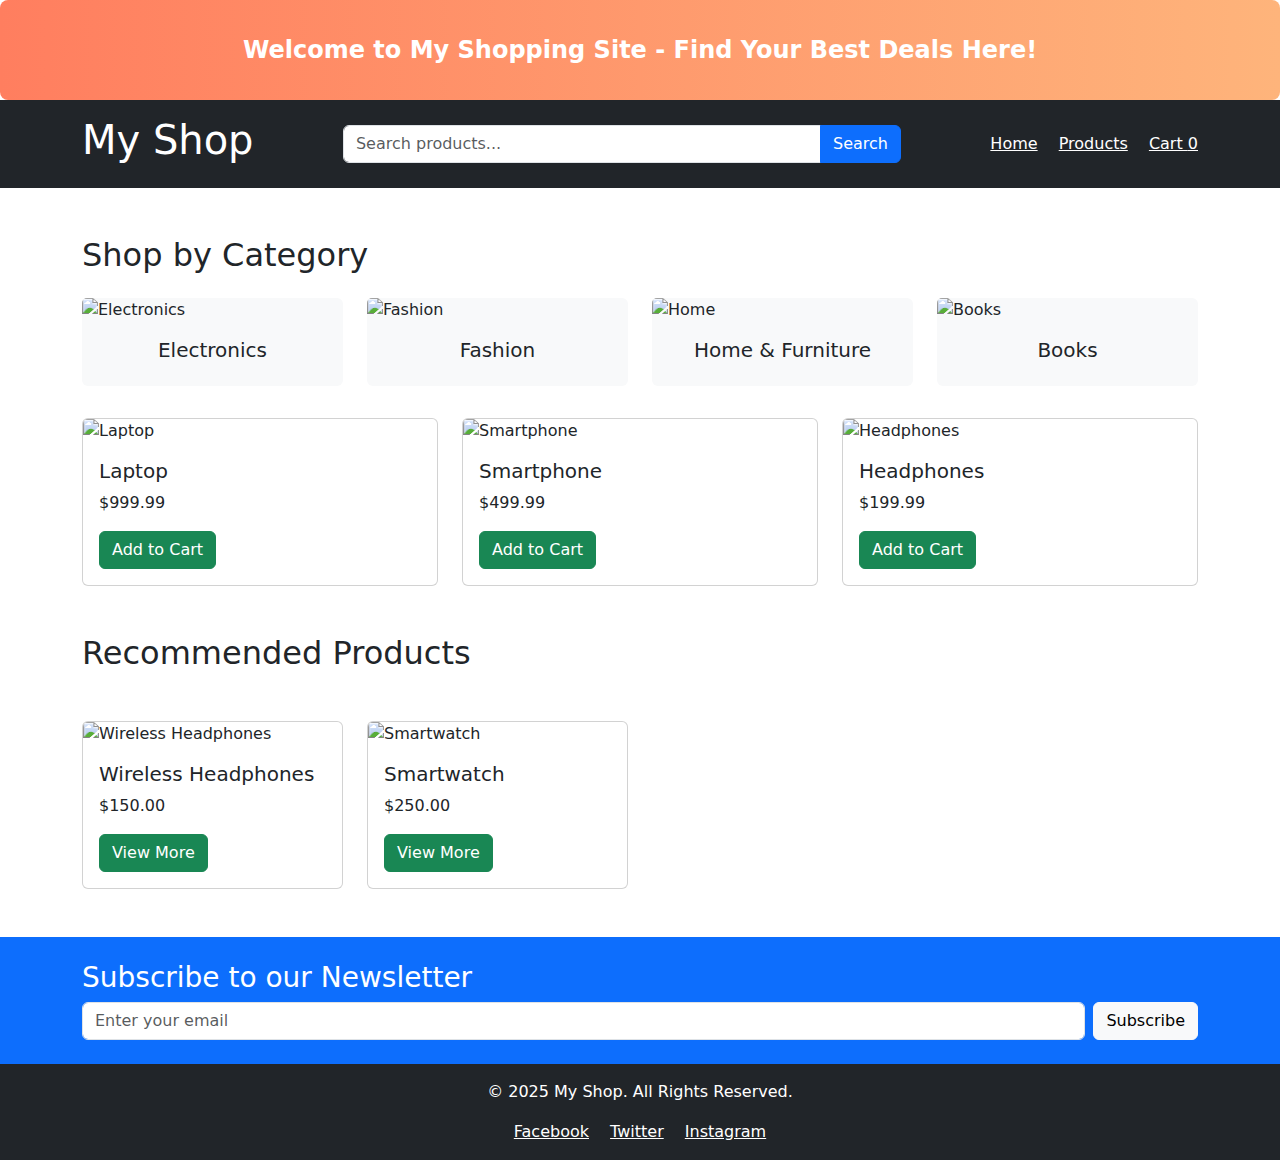
==== index.html @ 82612d83 "Update index.html" ====
<!DOCTYPE html>
<html lang="en">
<head>
    <meta charset="UTF-8">
    <meta name="viewport" content="width=device-width, initial-scale=1.0">
    <title>My Shopping Site</title>
    <link rel="stylesheet" href="https://stackpath.bootstrapcdn.com/bootstrap/5.3.0/css/bootstrap.min.css">
    <script src="https://kit.fontawesome.com/a076d05399.js" crossorigin="anonymous"></script>
    <link rel="stylesheet" href="styles.css">
    <style>
        .header-banner {
            background: linear-gradient(to right, #ff7e5f, #feb47b);
            padding: 2rem;
            text-align: center;
            color: white;
            font-size: 1.5rem;
            font-weight: bold;
            border-radius: 8px;
        }
        .category-section {
            margin: 2rem 0;
        }
        .category-card {
            border: none;
            background: #f8f9fa;
            transition: transform 0.2s ease-in-out, box-shadow 0.2s ease-in-out;
        }
        .category-card:hover {
            transform: translateY(-5px);
            box-shadow: 0 4px 8px rgba(0, 0, 0, 0.1);
        }
    </style>
</head>
<body>
    <div class="header-banner">
        Welcome to My Shopping Site - Find Your Best Deals Here!
    </div>

    <header class="bg-dark text-white p-3">
        <div class="container d-flex justify-content-between align-items-center">
            <h1>My Shop</h1>
            <div class="input-group w-50">
                <input type="text" class="form-control" placeholder="Search products..." id="search-bar">
                <button class="btn btn-primary" onclick="searchProducts()">Search</button>
            </div>
            <nav>
                <a href="#" class="text-white me-3">Home</a>
                <a href="#" class="text-white me-3">Products</a>
                <a href="#" class="cart text-white">Cart <span id="cart-count" class="cart-badge">0</span></a>
            </nav>
        </div>
    </header>

    <main class="container my-5">
        <div class="category-section">
            <h2 class="mb-4">Shop by Category</h2>
            <div class="row">
                <div class="col-md-3">
                    <div class="card category-card">
                        <img src="public/electronics.jpg" class="card-img-top" alt="Electronics">
                        <div class="card-body text-center">
                            <h5 class="card-title">Electronics</h5>
                        </div>
                    </div>
                </div>
                <div class="col-md-3">
                    <div class="card category-card">
                        <img src="public/fashion.jpg" class="card-img-top" alt="Fashion">
                        <div class="card-body text-center">
                            <h5 class="card-title">Fashion</h5>
                        </div>
                    </div>
                </div>
                <div class="col-md-3">
                    <div class="card category-card">
                        <img src="public/home.jpg" class="card-img-top" alt="Home">
                        <div class="card-body text-center">
                            <h5 class="card-title">Home & Furniture</h5>
                        </div>
                    </div>
                </div>
                <div class="col-md-3">
                    <div class="card category-card">
                        <img src="public/books.jpg" class="card-img-top" alt="Books">
                        <div class="card-body text-center">
                            <h5 class="card-title">Books</h5>
                        </div>
                    </div>
                </div>
            </div>
        </div>

        <div class="row">
            <div class="col-md-4">
                <div class="card product-card">
                    <img src="public/laptop.jpg" class="card-img-top" alt="Laptop">
                    <div class="card-body">
                        <h5 class="card-title">Laptop</h5>
                        <p class="card-text">$999.99</p>
                        <button class="btn btn-success">Add to Cart</button>
                    </div>
                </div>
            </div>
            <div class="col-md-4">
                <div class="card product-card">
                    <img src="public/smartphone.jpg" class="card-img-top" alt="Smartphone">
                    <div class="card-body">
                        <h5 class="card-title">Smartphone</h5>
                        <p class="card-text">$499.99</p>
                        <button class="btn btn-success">Add to Cart</button>
                    </div>
                </div>
            </div>
            <div class="col-md-4">
                <div class="card product-card">
                    <img src="public/headphones.jpg" class="card-img-top" alt="Headphones">
                    <div class="card-body">
                        <h5 class="card-title">Headphones</h5>
                        <p class="card-text">$199.99</p>
                        <button class="btn btn-success">Add to Cart</button>
                    </div>
                </div>
            </div>
        </div>

        <h2 class="my-5">Recommended Products</h2>
        <div class="row">
            <div class="col-md-3">
                <div class="card">
                    <img src="public/headphones.jpg" class="card-img-top" alt="Wireless Headphones">
                    <div class="card-body">
                        <h5 class="card-title">Wireless Headphones</h5>
                        <p class="card-text">$150.00</p>
                        <button class="btn btn-success">View More</button>
                    </div>
                </div>
            </div>
            <div class="col-md-3">
                <div class="card">
                    <img src="public/smartwatch.jpg" class="card-img-top" alt="Smartwatch">
                    <div class="card-body">
                        <h5 class="card-title">Smartwatch</h5>
                        <p class="card-text">$250.00</p>
                        <button class="btn btn-success">View More</button>
                    </div>
                </div>
            </div>
        </div>
    </main>

    <section class="bg-primary text-white p-4">
        <div class="container">
            <h3>Subscribe to our Newsletter</h3>
            <form class="d-flex">
                <input type="email" class="form-control me-2" placeholder="Enter your email" required>
                <button type="submit" class="btn btn-light">Subscribe</button>
            </form>
        </div>
    </section>

    <footer class="bg-dark text-white text-center py-3">
        <p>&copy; 2025 My Shop. All Rights Reserved.</p>
        <div class="social-icons">
            <a href="#" class="text-white me-3"><i class="fab fa-facebook"></i> Facebook</a>
            <a href="#" class="text-white me-3"><i class="fab fa-twitter"></i> Twitter</a>
            <a href="#" class="text-white"><i class="fab fa-instagram"></i> Instagram</a>
        </div>
    </footer>

    <script src="script.js"></script>
</body>
</html>
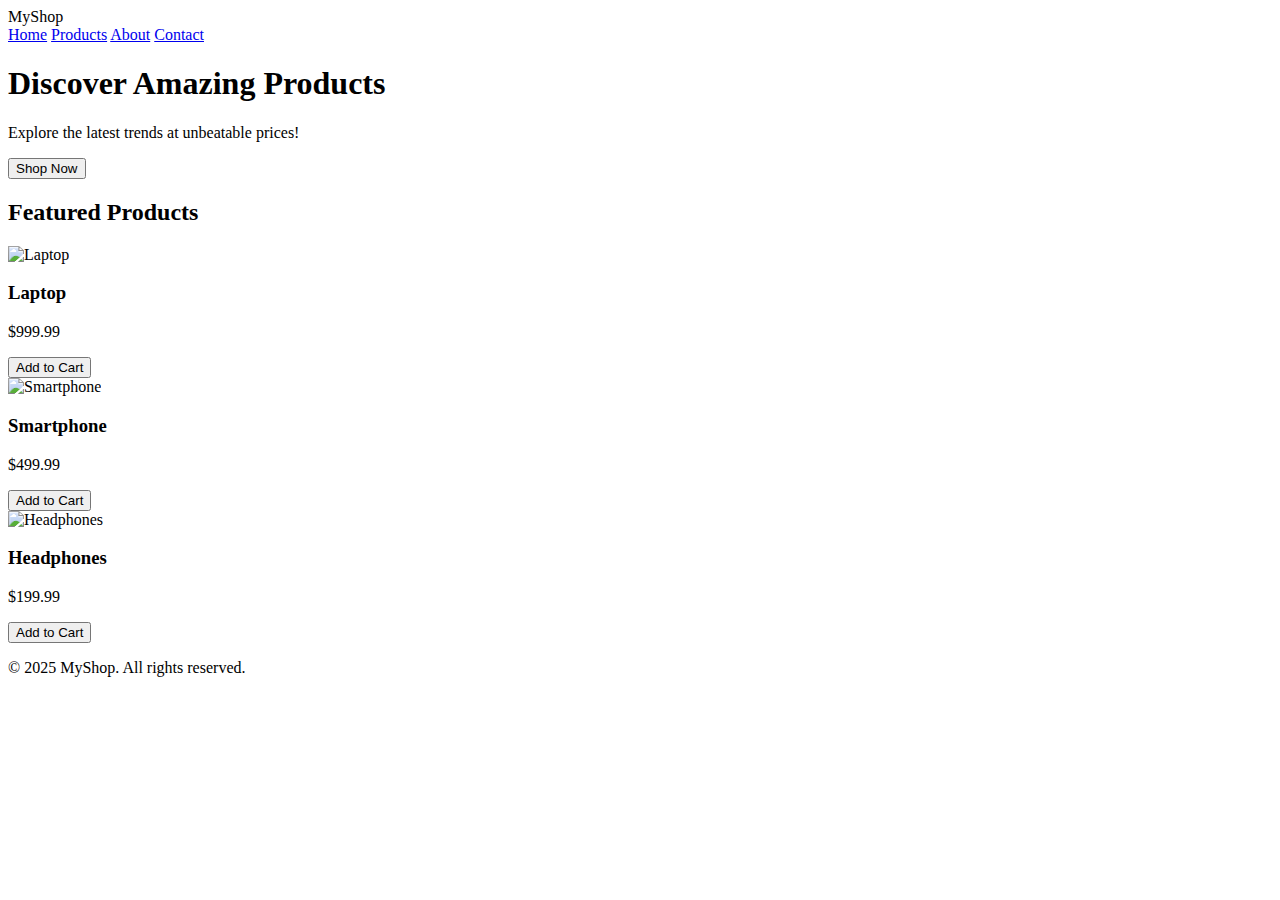
==== commit 79da129c: "Update index.html" ====
--- a/index.html
+++ b/index.html
@@ -3,170 +3,53 @@
 <head>
     <meta charset="UTF-8">
     <meta name="viewport" content="width=device-width, initial-scale=1.0">
-    <title>My Shopping Site</title>
-    <link rel="stylesheet" href="https://stackpath.bootstrapcdn.com/bootstrap/5.3.0/css/bootstrap.min.css">
-    <script src="https://kit.fontawesome.com/a076d05399.js" crossorigin="anonymous"></script>
+    <title>Modern Shopping Site</title>
     <link rel="stylesheet" href="styles.css">
-    <style>
-        .header-banner {
-            background: linear-gradient(to right, #ff7e5f, #feb47b);
-            padding: 2rem;
-            text-align: center;
-            color: white;
-            font-size: 1.5rem;
-            font-weight: bold;
-            border-radius: 8px;
-        }
-        .category-section {
-            margin: 2rem 0;
-        }
-        .category-card {
-            border: none;
-            background: #f8f9fa;
-            transition: transform 0.2s ease-in-out, box-shadow 0.2s ease-in-out;
-        }
-        .category-card:hover {
-            transform: translateY(-5px);
-            box-shadow: 0 4px 8px rgba(0, 0, 0, 0.1);
-        }
-    </style>
+    <link href="https://fonts.googleapis.com/css2?family=Poppins:wght@400;600&display=swap" rel="stylesheet">
 </head>
 <body>
-    <div class="header-banner">
-        Welcome to My Shopping Site - Find Your Best Deals Here!
-    </div>
-
-    <header class="bg-dark text-white p-3">
-        <div class="container d-flex justify-content-between align-items-center">
-            <h1>My Shop</h1>
-            <div class="input-group w-50">
-                <input type="text" class="form-control" placeholder="Search products..." id="search-bar">
-                <button class="btn btn-primary" onclick="searchProducts()">Search</button>
+    <header>
+        <div class="logo">MyShop</div>
+        <nav>
+            <a href="#">Home</a>
+            <a href="#">Products</a>
+            <a href="#">About</a>
+            <a href="#">Contact</a>
+        </nav>
+    </header>
+    
+    <section class="hero">
+        <h1>Discover Amazing Products</h1>
+        <p>Explore the latest trends at unbeatable prices!</p>
+        <button onclick="window.location.href='#products'">Shop Now</button>
+    </section>
+    
+    <section id="products">
+        <h2>Featured Products</h2>
+        <div class="product-grid">
+            <div class="product-card">
+                <img src="images/laptop.jpg" alt="Laptop">
+                <h3>Laptop</h3>
+                <p>$999.99</p>
+                <button>Add to Cart</button>
             </div>
-            <nav>
-                <a href="#" class="text-white me-3">Home</a>
-                <a href="#" class="text-white me-3">Products</a>
-                <a href="#" class="cart text-white">Cart <span id="cart-count" class="cart-badge">0</span></a>
-            </nav>
-        </div>
-    </header>
-
-    <main class="container my-5">
-        <div class="category-section">
-            <h2 class="mb-4">Shop by Category</h2>
-            <div class="row">
-                <div class="col-md-3">
-                    <div class="card category-card">
-                        <img src="public/electronics.jpg" class="card-img-top" alt="Electronics">
-                        <div class="card-body text-center">
-                            <h5 class="card-title">Electronics</h5>
-                        </div>
-                    </div>
-                </div>
-                <div class="col-md-3">
-                    <div class="card category-card">
-                        <img src="public/fashion.jpg" class="card-img-top" alt="Fashion">
-                        <div class="card-body text-center">
-                            <h5 class="card-title">Fashion</h5>
-                        </div>
-                    </div>
-                </div>
-                <div class="col-md-3">
-                    <div class="card category-card">
-                        <img src="public/home.jpg" class="card-img-top" alt="Home">
-                        <div class="card-body text-center">
-                            <h5 class="card-title">Home & Furniture</h5>
-                        </div>
-                    </div>
-                </div>
-                <div class="col-md-3">
-                    <div class="card category-card">
-                        <img src="public/books.jpg" class="card-img-top" alt="Books">
-                        <div class="card-body text-center">
-                            <h5 class="card-title">Books</h5>
-                        </div>
-                    </div>
-                </div>
+            <div class="product-card">
+                <img src="images/smartphone.jpg" alt="Smartphone">
+                <h3>Smartphone</h3>
+                <p>$499.99</p>
+                <button>Add to Cart</button>
             </div>
-        </div>
-
-        <div class="row">
-            <div class="col-md-4">
-                <div class="card product-card">
-                    <img src="public/laptop.jpg" class="card-img-top" alt="Laptop">
-                    <div class="card-body">
-                        <h5 class="card-title">Laptop</h5>
-                        <p class="card-text">$999.99</p>
-                        <button class="btn btn-success">Add to Cart</button>
-                    </div>
-                </div>
+            <div class="product-card">
+                <img src="images/headphones.jpg" alt="Headphones">
+                <h3>Headphones</h3>
+                <p>$199.99</p>
+                <button>Add to Cart</button>
             </div>
-            <div class="col-md-4">
-                <div class="card product-card">
-                    <img src="public/smartphone.jpg" class="card-img-top" alt="Smartphone">
-                    <div class="card-body">
-                        <h5 class="card-title">Smartphone</h5>
-                        <p class="card-text">$499.99</p>
-                        <button class="btn btn-success">Add to Cart</button>
-                    </div>
-                </div>
-            </div>
-            <div class="col-md-4">
-                <div class="card product-card">
-                    <img src="public/headphones.jpg" class="card-img-top" alt="Headphones">
-                    <div class="card-body">
-                        <h5 class="card-title">Headphones</h5>
-                        <p class="card-text">$199.99</p>
-                        <button class="btn btn-success">Add to Cart</button>
-                    </div>
-                </div>
-            </div>
-        </div>
-
-        <h2 class="my-5">Recommended Products</h2>
-        <div class="row">
-            <div class="col-md-3">
-                <div class="card">
-                    <img src="public/headphones.jpg" class="card-img-top" alt="Wireless Headphones">
-                    <div class="card-body">
-                        <h5 class="card-title">Wireless Headphones</h5>
-                        <p class="card-text">$150.00</p>
-                        <button class="btn btn-success">View More</button>
-                    </div>
-                </div>
-            </div>
-            <div class="col-md-3">
-                <div class="card">
-                    <img src="public/smartwatch.jpg" class="card-img-top" alt="Smartwatch">
-                    <div class="card-body">
-                        <h5 class="card-title">Smartwatch</h5>
-                        <p class="card-text">$250.00</p>
-                        <button class="btn btn-success">View More</button>
-                    </div>
-                </div>
-            </div>
-        </div>
-    </main>
-
-    <section class="bg-primary text-white p-4">
-        <div class="container">
-            <h3>Subscribe to our Newsletter</h3>
-            <form class="d-flex">
-                <input type="email" class="form-control me-2" placeholder="Enter your email" required>
-                <button type="submit" class="btn btn-light">Subscribe</button>
-            </form>
         </div>
     </section>
 
-    <footer class="bg-dark text-white text-center py-3">
-        <p>&copy; 2025 My Shop. All Rights Reserved.</p>
-        <div class="social-icons">
-            <a href="#" class="text-white me-3"><i class="fab fa-facebook"></i> Facebook</a>
-            <a href="#" class="text-white me-3"><i class="fab fa-twitter"></i> Twitter</a>
-            <a href="#" class="text-white"><i class="fab fa-instagram"></i> Instagram</a>
-        </div>
+    <footer>
+        <p>&copy; 2025 MyShop. All rights reserved.</p>
     </footer>
-
-    <script src="script.js"></script>
 </body>
 </html>
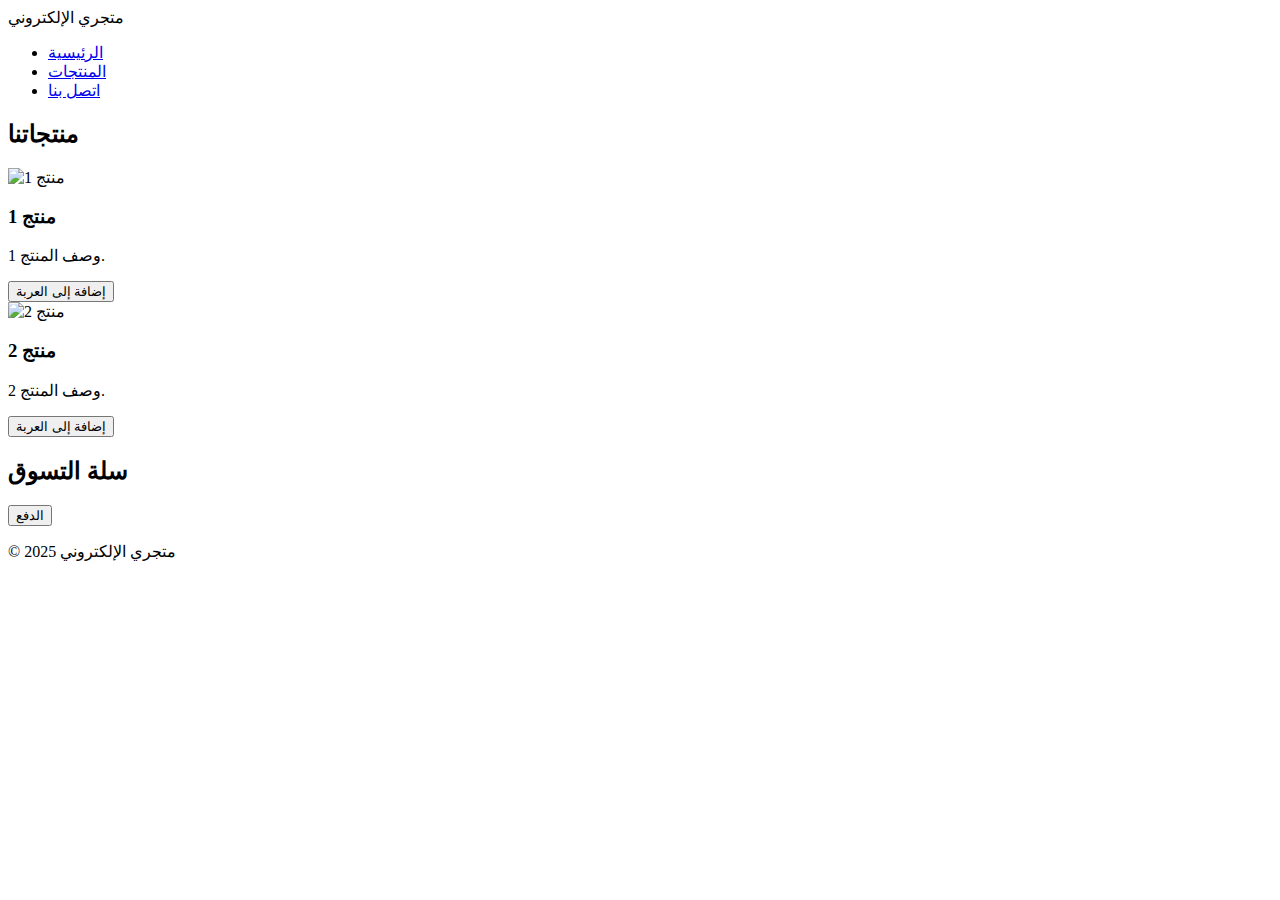
==== commit cdbf3e7a: "Update index.html" ====
--- a/index.html
+++ b/index.html
@@ -1,55 +1,52 @@
 <!DOCTYPE html>
-<html lang="en">
+<html lang="ar">
 <head>
     <meta charset="UTF-8">
     <meta name="viewport" content="width=device-width, initial-scale=1.0">
-    <title>Modern Shopping Site</title>
+    <title>متجري الإلكتروني</title>
     <link rel="stylesheet" href="styles.css">
-    <link href="https://fonts.googleapis.com/css2?family=Poppins:wght@400;600&display=swap" rel="stylesheet">
 </head>
 <body>
+    <!-- شريط التنقل -->
     <header>
-        <div class="logo">MyShop</div>
+        <div class="logo">متجري الإلكتروني</div>
         <nav>
-            <a href="#">Home</a>
-            <a href="#">Products</a>
-            <a href="#">About</a>
-            <a href="#">Contact</a>
+            <ul>
+                <li><a href="#home">الرئيسية</a></li>
+                <li><a href="#shop">المنتجات</a></li>
+                <li><a href="#contact">اتصل بنا</a></li>
+            </ul>
         </nav>
     </header>
-    
-    <section class="hero">
-        <h1>Discover Amazing Products</h1>
-        <p>Explore the latest trends at unbeatable prices!</p>
-        <button onclick="window.location.href='#products'">Shop Now</button>
-    </section>
-    
-    <section id="products">
-        <h2>Featured Products</h2>
-        <div class="product-grid">
-            <div class="product-card">
-                <img src="images/laptop.jpg" alt="Laptop">
-                <h3>Laptop</h3>
-                <p>$999.99</p>
-                <button>Add to Cart</button>
-            </div>
-            <div class="product-card">
-                <img src="images/smartphone.jpg" alt="Smartphone">
-                <h3>Smartphone</h3>
-                <p>$499.99</p>
-                <button>Add to Cart</button>
-            </div>
-            <div class="product-card">
-                <img src="images/headphones.jpg" alt="Headphones">
-                <h3>Headphones</h3>
-                <p>$199.99</p>
-                <button>Add to Cart</button>
-            </div>
+
+    <!-- قسم المنتجات -->
+    <section id="shop" class="products">
+        <h2>منتجاتنا</h2>
+        <div class="product">
+            <img src="product1.jpg" alt="منتج 1">
+            <h3>منتج 1</h3>
+            <p>وصف المنتج 1.</p>
+            <button onclick="addToCart('منتج 1')">إضافة إلى العربة</button>
+        </div>
+        <div class="product">
+            <img src="product2.jpg" alt="منتج 2">
+            <h3>منتج 2</h3>
+            <p>وصف المنتج 2.</p>
+            <button onclick="addToCart('منتج 2')">إضافة إلى العربة</button>
         </div>
     </section>
 
+    <!-- سلة التسوق -->
+    <section id="cart">
+        <h2>سلة التسوق</h2>
+        <ul id="cartItems"></ul>
+        <button id="checkoutButton">الدفع</button>
+    </section>
+
     <footer>
-        <p>&copy; 2025 MyShop. All rights reserved.</p>
+        <p>© 2025 متجري الإلكتروني</p>
     </footer>
+
+    <script src="scripts.js"></script>
 </body>
 </html>
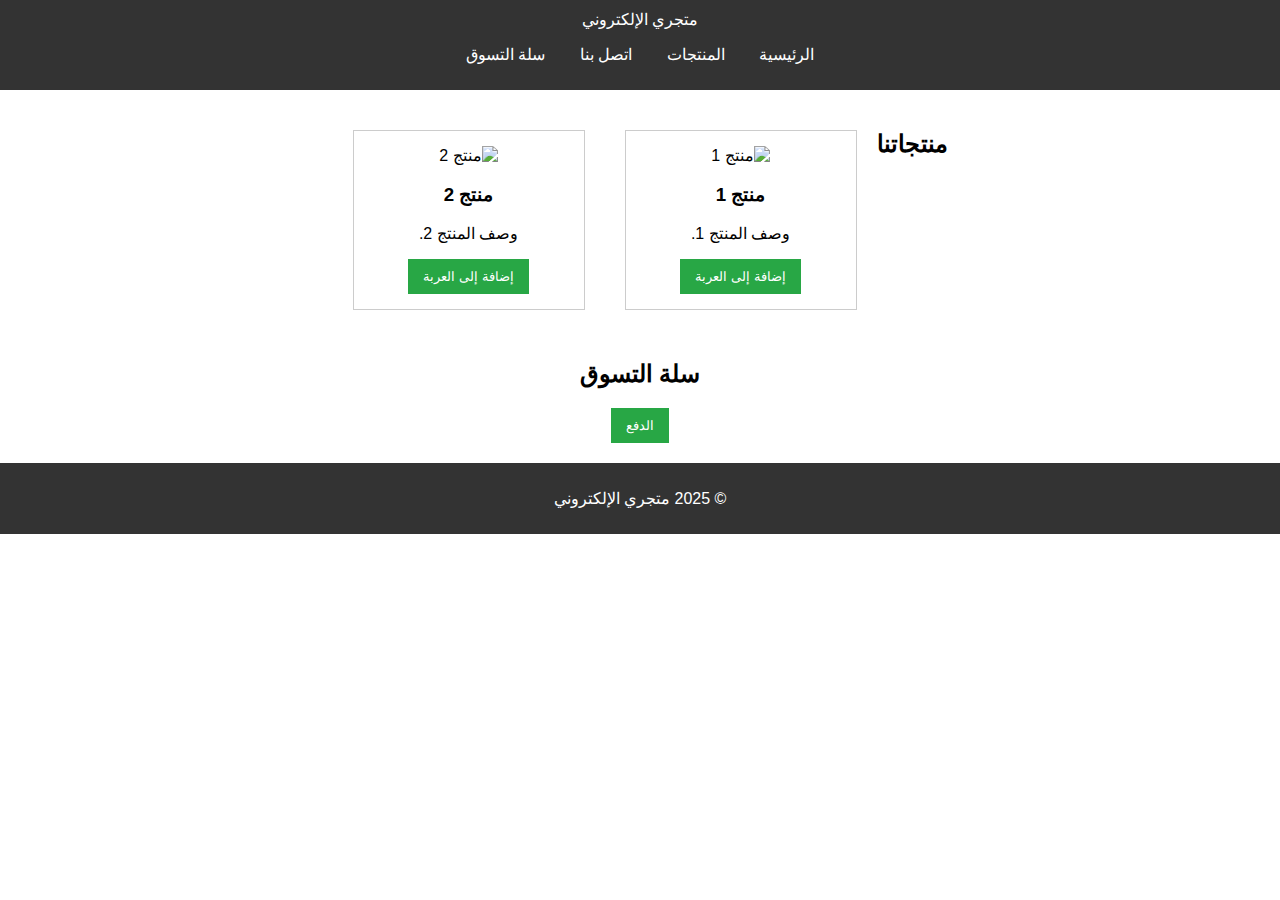
==== commit cfaae78b: "Update index.html" ====
--- a/index.html
+++ b/index.html
@@ -15,6 +15,7 @@
                 <li><a href="#home">الرئيسية</a></li>
                 <li><a href="#shop">المنتجات</a></li>
                 <li><a href="#contact">اتصل بنا</a></li>
+                <li><a href="#cart" id="cartLink">سلة التسوق</a></li>
             </ul>
         </nav>
     </header>
@@ -22,13 +23,13 @@
     <!-- قسم المنتجات -->
     <section id="shop" class="products">
         <h2>منتجاتنا</h2>
-        <div class="product">
+        <div class="product" data-product="منتج 1">
             <img src="product1.jpg" alt="منتج 1">
             <h3>منتج 1</h3>
             <p>وصف المنتج 1.</p>
             <button onclick="addToCart('منتج 1')">إضافة إلى العربة</button>
         </div>
-        <div class="product">
+        <div class="product" data-product="منتج 2">
             <img src="product2.jpg" alt="منتج 2">
             <h3>منتج 2</h3>
             <p>وصف المنتج 2.</p>
--- a/styles.css
+++ b/styles.css
@@ -0,0 +1,73 @@
+/* styles.css */
+body {
+    font-family: Arial, sans-serif;
+    margin: 0;
+    padding: 0;
+    direction: rtl;
+}
+
+header {
+    background-color: #333;
+    color: white;
+    padding: 10px;
+    text-align: center;
+}
+
+header nav ul {
+    list-style: none;
+    padding: 0;
+}
+
+header nav ul li {
+    display: inline;
+    margin: 0 15px;
+}
+
+header nav ul li a {
+    color: white;
+    text-decoration: none;
+}
+
+.products {
+    display: flex;
+    justify-content: center;
+    margin: 20px;
+}
+
+.product {
+    margin: 20px;
+    border: 1px solid #ccc;
+    padding: 15px;
+    text-align: center;
+    width: 200px;
+}
+
+.product img {
+    width: 100%;
+    height: auto;
+}
+
+button {
+    padding: 10px 15px;
+    background-color: #28a745;
+    color: white;
+    border: none;
+    cursor: pointer;
+}
+
+button:hover {
+    background-color: #218838;
+}
+
+#cart {
+    margin-top: 30px;
+    text-align: center;
+}
+
+footer {
+    background-color: #333;
+    color: white;
+    padding: 10px;
+    text-align: center;
+    margin-top: 20px;
+}
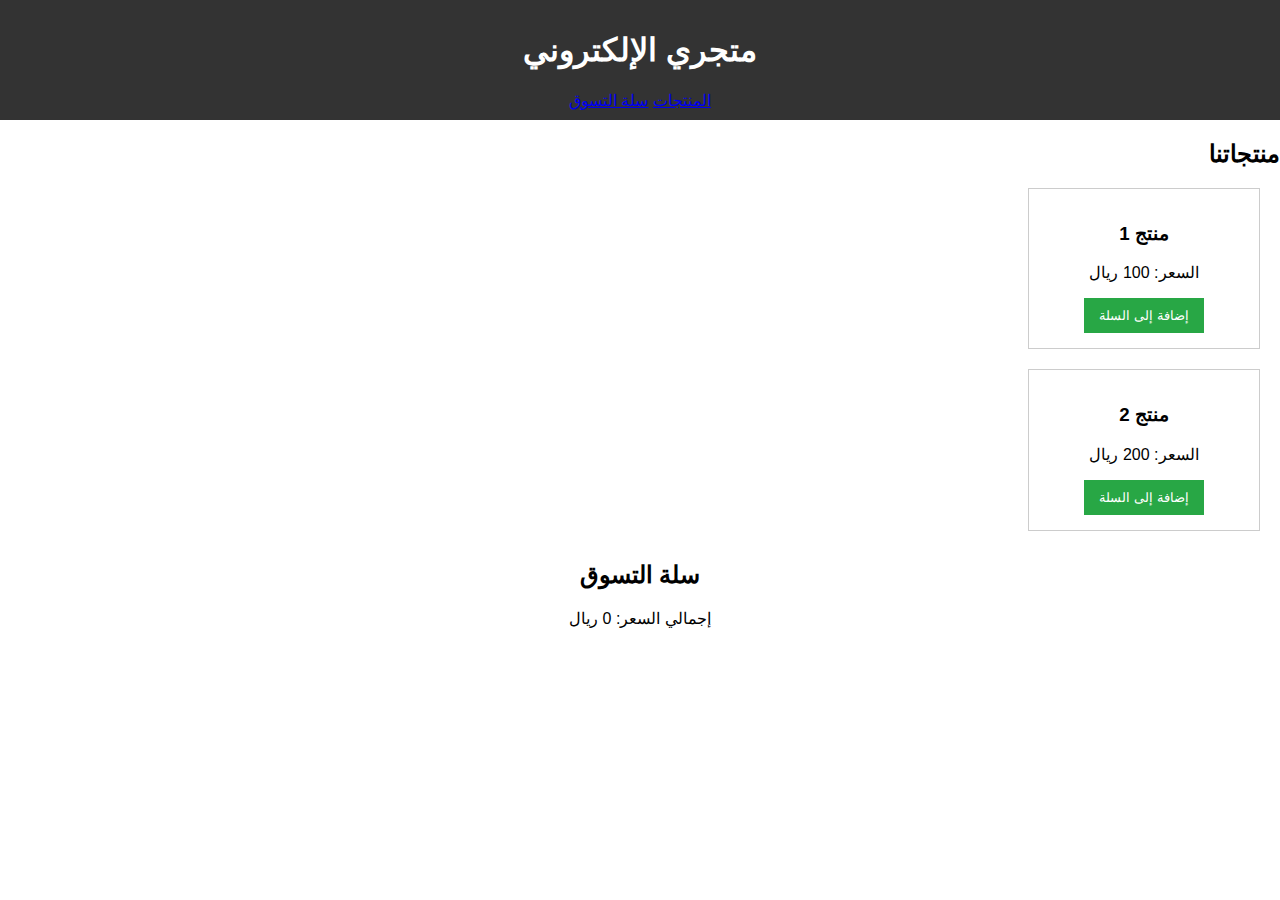
==== commit 255a3dd0: "Update index.html" ====
--- a/index.html
+++ b/index.html
@@ -7,46 +7,33 @@
     <link rel="stylesheet" href="styles.css">
 </head>
 <body>
-    <!-- شريط التنقل -->
     <header>
-        <div class="logo">متجري الإلكتروني</div>
+        <h1>متجري الإلكتروني</h1>
         <nav>
-            <ul>
-                <li><a href="#home">الرئيسية</a></li>
-                <li><a href="#shop">المنتجات</a></li>
-                <li><a href="#contact">اتصل بنا</a></li>
-                <li><a href="#cart" id="cartLink">سلة التسوق</a></li>
-            </ul>
+            <a href="#shop">المنتجات</a>
+            <a href="#cart">سلة التسوق</a>
         </nav>
     </header>
 
-    <!-- قسم المنتجات -->
-    <section id="shop" class="products">
+    <section id="shop">
         <h2>منتجاتنا</h2>
-        <div class="product" data-product="منتج 1">
-            <img src="product1.jpg" alt="منتج 1">
+        <div class="product" data-id="1" data-price="100">
             <h3>منتج 1</h3>
-            <p>وصف المنتج 1.</p>
-            <button onclick="addToCart('منتج 1')">إضافة إلى العربة</button>
+            <p>السعر: 100 ريال</p>
+            <button onclick="addToCart(1, 'منتج 1', 100)">إضافة إلى السلة</button>
         </div>
-        <div class="product" data-product="منتج 2">
-            <img src="product2.jpg" alt="منتج 2">
+        <div class="product" data-id="2" data-price="200">
             <h3>منتج 2</h3>
-            <p>وصف المنتج 2.</p>
-            <button onclick="addToCart('منتج 2')">إضافة إلى العربة</button>
+            <p>السعر: 200 ريال</p>
+            <button onclick="addToCart(2, 'منتج 2', 200)">إضافة إلى السلة</button>
         </div>
     </section>
 
-    <!-- سلة التسوق -->
     <section id="cart">
         <h2>سلة التسوق</h2>
         <ul id="cartItems"></ul>
-        <button id="checkoutButton">الدفع</button>
+        <p id="totalPrice">إجمالي السعر: 0 ريال</p>
     </section>
-
-    <footer>
-        <p>© 2025 متجري الإلكتروني</p>
-    </footer>
 
     <script src="scripts.js"></script>
 </body>
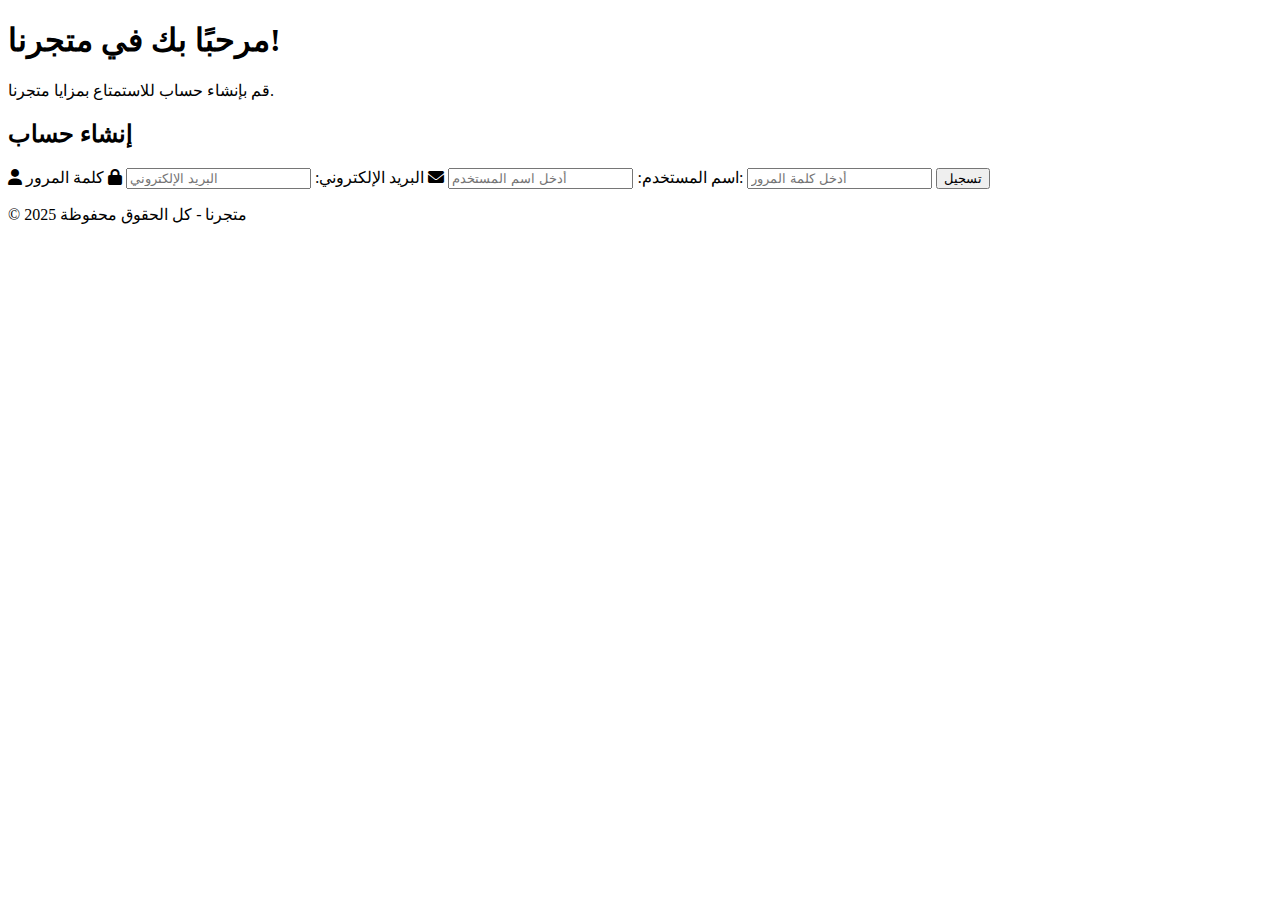
==== commit 71214fd1: "Update index.html" ====
--- a/index.html
+++ b/index.html
@@ -3,38 +3,39 @@
 <head>
     <meta charset="UTF-8">
     <meta name="viewport" content="width=device-width, initial-scale=1.0">
-    <title>متجري الإلكتروني</title>
-    <link rel="stylesheet" href="styles.css">
+    <title>تسجيل حساب</title>
+    <link rel="stylesheet" href="../css/styles.css">
+    <link href="https://fonts.googleapis.com/css2?family=Roboto:wght@400;500;700&display=swap" rel="stylesheet">
+    <link rel="stylesheet" href="https://cdnjs.cloudflare.com/ajax/libs/font-awesome/6.0.0-beta3/css/all.min.css">
 </head>
 <body>
     <header>
-        <h1>متجري الإلكتروني</h1>
-        <nav>
-            <a href="#shop">المنتجات</a>
-            <a href="#cart">سلة التسوق</a>
-        </nav>
+        <h1>مرحبًا بك في متجرنا!</h1>
+        <p>قم بإنشاء حساب للاستمتاع بمزايا متجرنا.</p>
     </header>
 
-    <section id="shop">
-        <h2>منتجاتنا</h2>
-        <div class="product" data-id="1" data-price="100">
-            <h3>منتج 1</h3>
-            <p>السعر: 100 ريال</p>
-            <button onclick="addToCart(1, 'منتج 1', 100)">إضافة إلى السلة</button>
-        </div>
-        <div class="product" data-id="2" data-price="200">
-            <h3>منتج 2</h3>
-            <p>السعر: 200 ريال</p>
-            <button onclick="addToCart(2, 'منتج 2', 200)">إضافة إلى السلة</button>
-        </div>
-    </section>
+    <main>
+        <section id="register-form">
+            <h2>إنشاء حساب</h2>
+            <form id="userRegisterForm">
+                <label for="username"><i class="fas fa-user"></i> اسم المستخدم:</label>
+                <input type="text" id="username" name="username" placeholder="أدخل اسم المستخدم" required>
 
-    <section id="cart">
-        <h2>سلة التسوق</h2>
-        <ul id="cartItems"></ul>
-        <p id="totalPrice">إجمالي السعر: 0 ريال</p>
-    </section>
+                <label for="email"><i class="fas fa-envelope"></i> البريد الإلكتروني:</label>
+                <input type="email" id="email" name="email" placeholder="البريد الإلكتروني" required>
 
-    <script src="scripts.js"></script>
+                <label for="password"><i class="fas fa-lock"></i> كلمة المرور:</label>
+                <input type="password" id="password" name="password" placeholder="أدخل كلمة المرور" required>
+
+                <button type="submit">تسجيل</button>
+            </form>
+        </section>
+    </main>
+
+    <footer>
+        <p>© 2025 متجرنا - كل الحقوق محفوظة</p>
+    </footer>
+
+    <script src="../js/auth.js"></script>
 </body>
 </html>
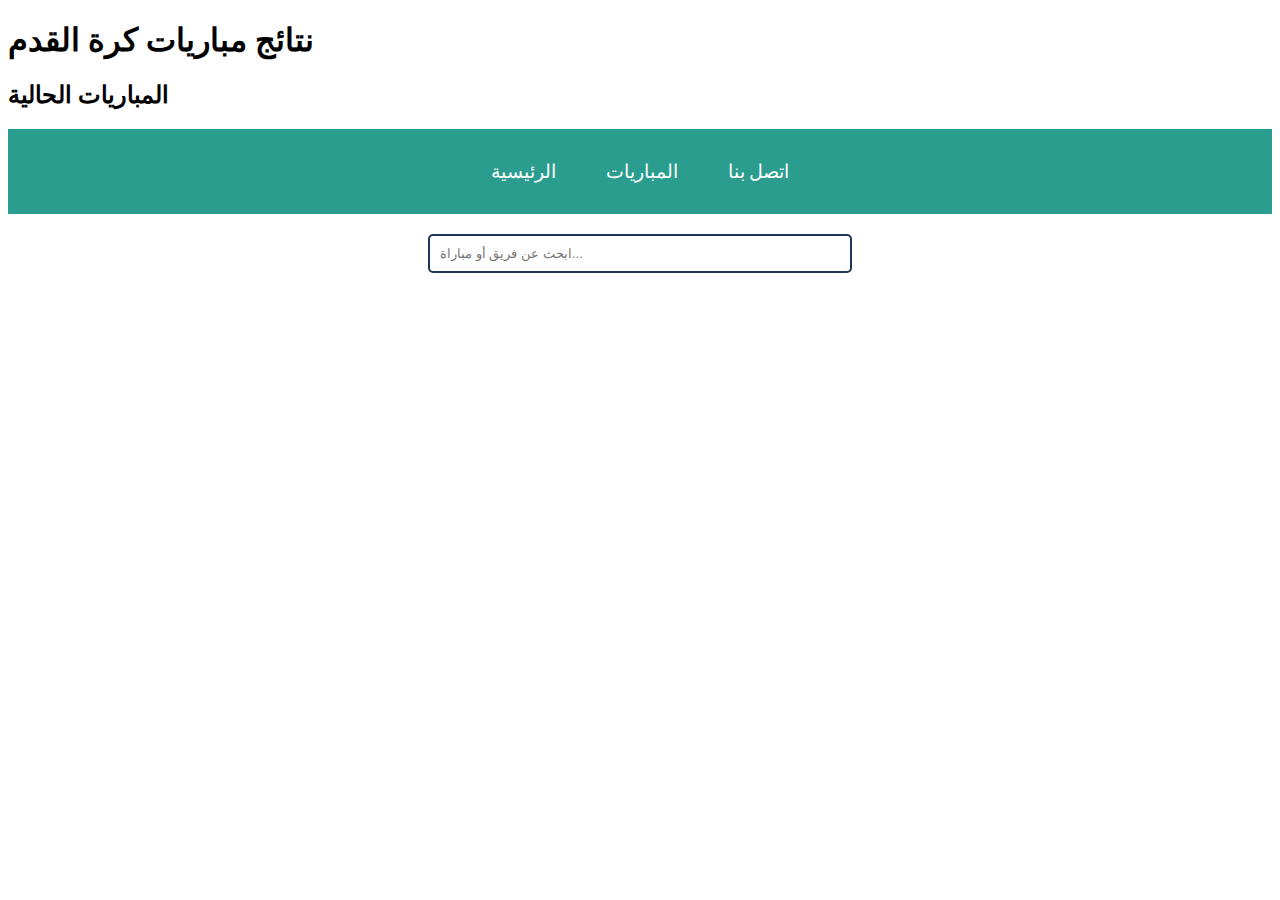
==== commit 2baf863f: "Update index.html" ====
--- a/index.html
+++ b/index.html
@@ -3,39 +3,29 @@
 <head>
     <meta charset="UTF-8">
     <meta name="viewport" content="width=device-width, initial-scale=1.0">
-    <title>تسجيل حساب</title>
-    <link rel="stylesheet" href="../css/styles.css">
-    <link href="https://fonts.googleapis.com/css2?family=Roboto:wght@400;500;700&display=swap" rel="stylesheet">
-    <link rel="stylesheet" href="https://cdnjs.cloudflare.com/ajax/libs/font-awesome/6.0.0-beta3/css/all.min.css">
+    <title>نتائج مباريات كرة القدم</title>
+    <link rel="stylesheet" href="styles.css">
 </head>
 <body>
     <header>
-        <h1>مرحبًا بك في متجرنا!</h1>
-        <p>قم بإنشاء حساب للاستمتاع بمزايا متجرنا.</p>
+        <h1>نتائج مباريات كرة القدم</h1>
     </header>
-
     <main>
-        <section id="register-form">
-            <h2>إنشاء حساب</h2>
-            <form id="userRegisterForm">
-                <label for="username"><i class="fas fa-user"></i> اسم المستخدم:</label>
-                <input type="text" id="username" name="username" placeholder="أدخل اسم المستخدم" required>
-
-                <label for="email"><i class="fas fa-envelope"></i> البريد الإلكتروني:</label>
-                <input type="email" id="email" name="email" placeholder="البريد الإلكتروني" required>
-
-                <label for="password"><i class="fas fa-lock"></i> كلمة المرور:</label>
-                <input type="password" id="password" name="password" placeholder="أدخل كلمة المرور" required>
-
-                <button type="submit">تسجيل</button>
-            </form>
+        <section id="matches">
+            <h2>المباريات الحالية</h2>
+            <div id="results"></div>
         </section>
     </main>
-
-    <footer>
-        <p>© 2025 متجرنا - كل الحقوق محفوظة</p>
-    </footer>
-
-    <script src="../js/auth.js"></script>
+    <script src="script.js"></script>
+    <nav>
+    <ul>
+        <li><a href="#home">الرئيسية</a></li>
+        <li><a href="#matches">المباريات</a></li>
+        <li><a href="#contact">اتصل بنا</a></li>
+    </ul>
+</nav>
+<div class="search-bar">
+    <input type="text" id="searchInput" placeholder="ابحث عن فريق أو مباراة...">
+</div>
 </body>
 </html>
--- a/styles.css
+++ b/styles.css
@@ -0,0 +1,53 @@
+nav {
+    background: #2a9d8f;
+    padding: 15px;
+}
+
+nav ul {
+    list-style: none;
+    padding: 0;
+    display: flex;
+    justify-content: center;
+    gap: 20px;
+}
+
+nav ul li {
+    display: inline;
+}
+
+nav ul li a {
+    color: #fff;
+    text-decoration: none;
+    font-size: 1.2rem;
+    padding: 8px 15px;
+    border-radius: 5px;
+    transition: background 0.3s ease;
+}
+
+nav ul li a:hover {
+    background: #264653;
+}
+
+/* تأثير عند تمرير الماوس على نتائج المباريات */
+.match {
+    transition: transform 0.2s ease, box-shadow 0.2s ease;
+}
+
+.match:hover {
+    transform: scale(1.05);
+    box-shadow: 0 4px 8px rgba(0, 0, 0, 0.2);
+}
+
+/* شريط بحث لتصفية المباريات */
+.search-bar {
+    margin: 20px 0;
+    text-align: center;
+}
+
+.search-bar input {
+    padding: 10px;
+    width: 80%;
+    max-width: 400px;
+    border: 2px solid #1d3557;
+    border-radius: 5px;
+}
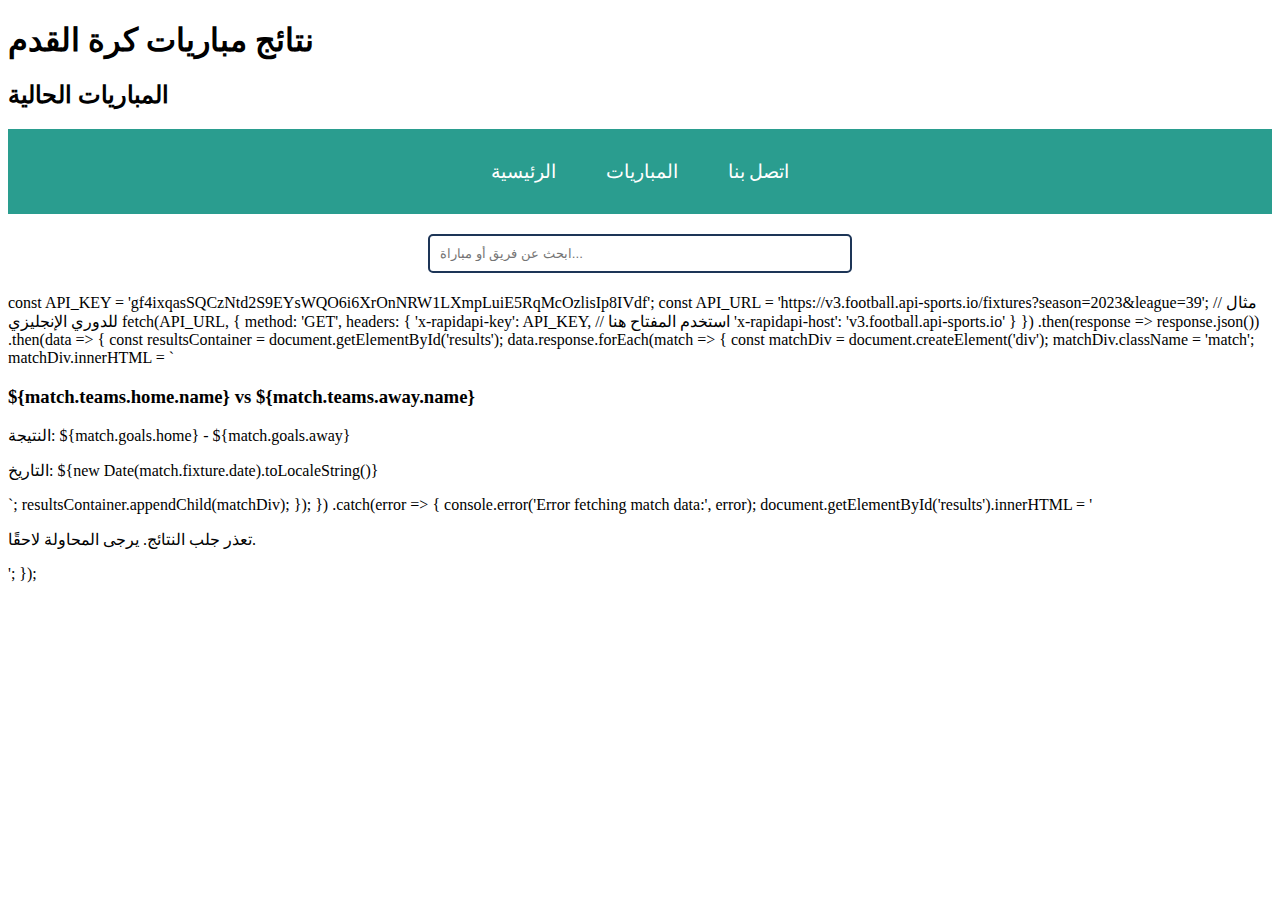
==== commit 93f42ba4: "Update index.html" ====
--- a/index.html
+++ b/index.html
@@ -27,5 +27,36 @@
 <div class="search-bar">
     <input type="text" id="searchInput" placeholder="ابحث عن فريق أو مباراة...">
 </div>
+    <div id="results"></div>
+<link rel="stylesheet" href="styles.css">
+<script src="script.js"></script>
+    const API_KEY = 'gf4ixqasSQCzNtd2S9EYsWQO6i6XrOnNRW1LXmpLuiE5RqMcOzlisIp8IVdf';
+const API_URL = 'https://v3.football.api-sports.io/fixtures?season=2023&league=39'; // مثال للدوري الإنجليزي
+
+fetch(API_URL, {
+    method: 'GET',
+    headers: {
+        'x-rapidapi-key': API_KEY,  // استخدم المفتاح هنا
+        'x-rapidapi-host': 'v3.football.api-sports.io'
+    }
+})
+.then(response => response.json())
+.then(data => {
+    const resultsContainer = document.getElementById('results');
+    data.response.forEach(match => {
+        const matchDiv = document.createElement('div');
+        matchDiv.className = 'match';
+        matchDiv.innerHTML = `
+            <h3>${match.teams.home.name} vs ${match.teams.away.name}</h3>
+            <p>النتيجة: ${match.goals.home} - ${match.goals.away}</p>
+            <p>التاريخ: ${new Date(match.fixture.date).toLocaleString()}</p>
+        `;
+        resultsContainer.appendChild(matchDiv);
+    });
+})
+.catch(error => {
+    console.error('Error fetching match data:', error);
+    document.getElementById('results').innerHTML = '<p>تعذر جلب النتائج. يرجى المحاولة لاحقًا.</p>';
+});
 </body>
 </html>
